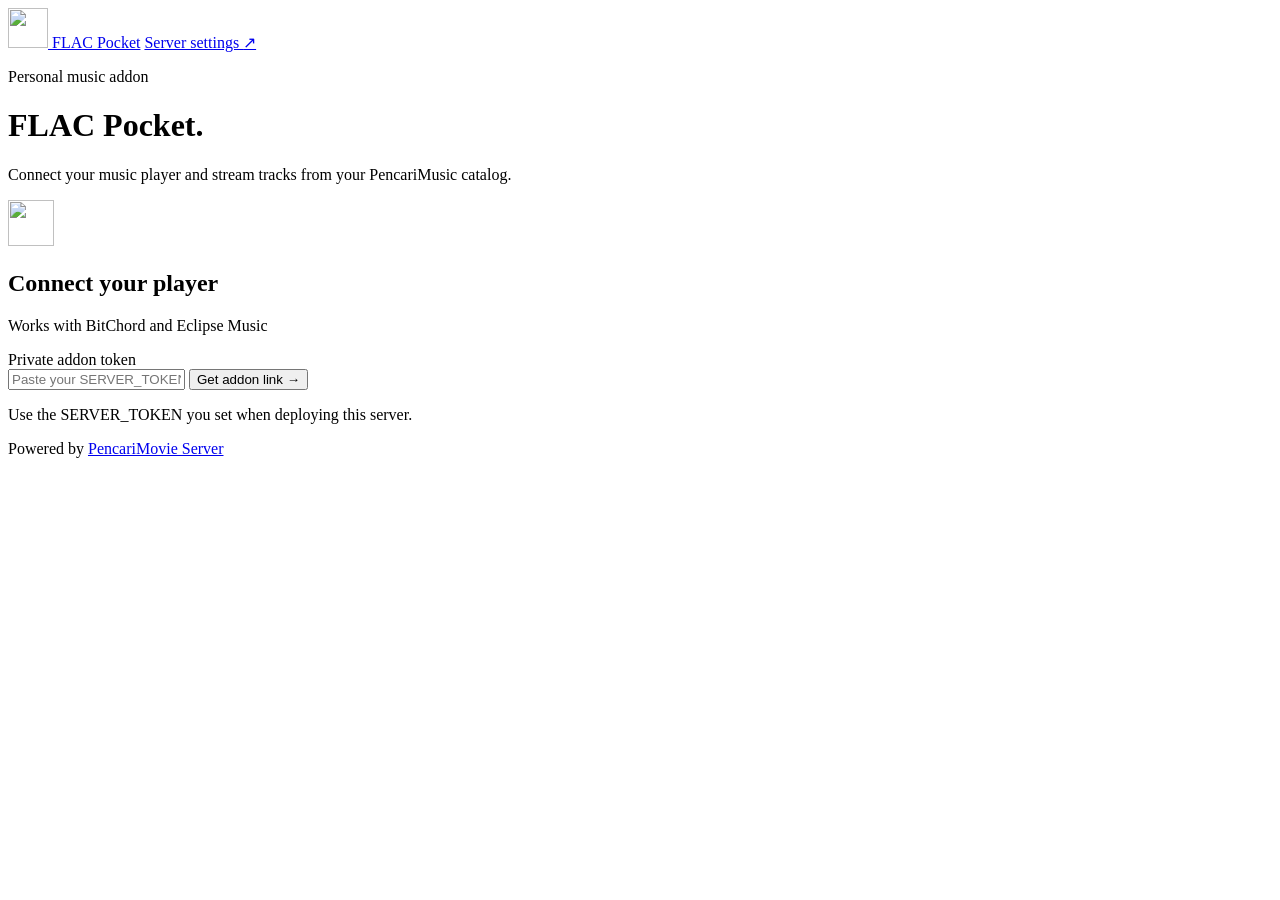
==== public/pocket/index.html @ c5432ca0 "Build the FLAC Pocket music setup portal and private addon routes" ====
<!doctype html>
<html lang="en">
<head>
  <meta charset="utf-8">
  <meta name="viewport" content="width=device-width, initial-scale=1">
  <meta name="referrer" content="no-referrer">
  <meta name="robots" content="noindex">
  <meta name="description" content="Set up your personal FLAC Pocket music addon.">
  <title>FLAC Pocket</title>
  <link rel="icon" href="/pocket/mark.png">
  <link rel="stylesheet" href="/pocket/style.css">
  <script src="/pocket/app.js" defer></script>
</head>
<body>
  <header class="bar">
    <a class="brand" href="/"><img src="/pocket/mark.png" alt="" width="40" height="40"> FLAC Pocket</a>
    <a class="settings" href="/dashboard">Server settings <span aria-hidden="true">↗</span></a>
  </header>
  <main>
    <div class="intro">
      <p class="eyebrow">Personal music addon</p>
      <h1>FLAC <span>Pocket.</span></h1>
      <p>Connect your music player and stream tracks from your PencariMusic catalog.</p>
    </div>
    <section class="card" aria-labelledby="setup-title">
      <div class="card-head">
        <img src="/pocket/mark.png" alt="" width="46" height="46">
        <div><h2 id="setup-title">Connect your player</h2><p>Works with BitChord and Eclipse Music</p></div>
      </div>
      <form id="setup" method="post">
        <label for="token">Private addon token</label>
        <div class="fields">
          <input id="token" type="password" placeholder="Paste your SERVER_TOKEN" autocomplete="off" autocapitalize="off" spellcheck="false" aria-describedby="token-hint" required>
          <button id="verify" class="primary" type="submit">Get addon link <span aria-hidden="true">→</span></button>
        </div>
        <p id="token-hint" class="hint">Use the SERVER_TOKEN you set when deploying this server.</p>
      </form>
      <p id="status" class="status" role="status"></p>
      <div id="result" hidden>
        <label for="link">Private addon link</label>
        <div class="fields">
          <input id="link" type="password" readonly autocomplete="off" aria-describedby="link-warning">
          <button id="show" type="button" class="secondary" aria-controls="link">Show link</button>
          <button id="copy" type="button" class="primary">Copy link</button>
        </div>
        <p class="hint" id="link-warning">Keep this link private. Paste it into <strong>Settings → Sources → Add addon</strong> in BitChord or <strong>Settings → Connections → Add Connection → Addon</strong> in Eclipse Music.</p>
      </div>
    </section>
  </main>
  <footer>Powered by <a href="https://github.com/aiskendi/pencarimovie-server" rel="noreferrer">PencariMovie Server</a></footer>
</body>
</html>
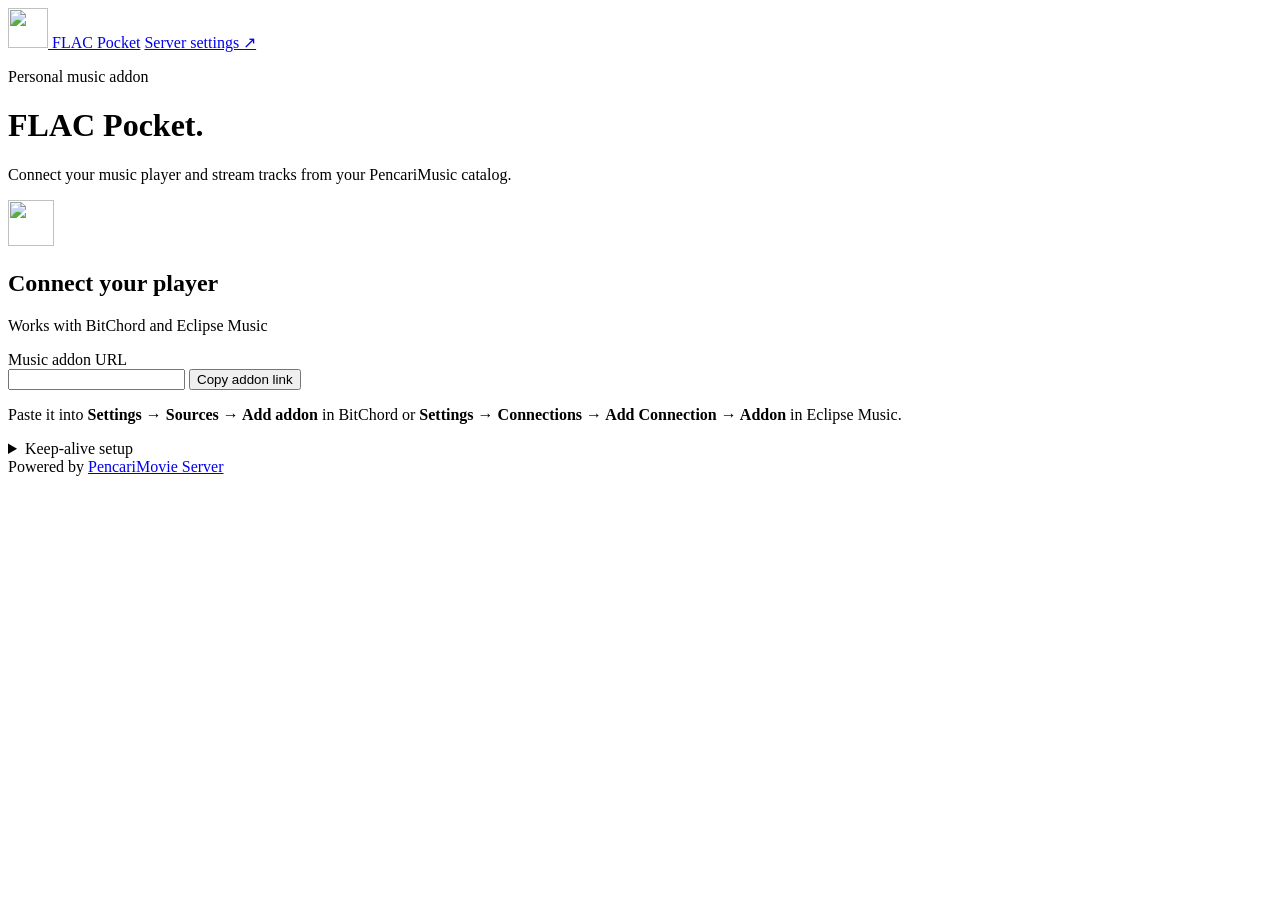
==== commit 4dcdd32c: "Offer a token-free music link and a copyable keep-alive endpoint" ====
--- a/public/pocket/index.html
+++ b/public/pocket/index.html
@@ -9,7 +9,7 @@
   <title>FLAC Pocket</title>
   <link rel="icon" href="/pocket/mark.png">
   <link rel="stylesheet" href="/pocket/style.css">
-  <script src="/pocket/app.js" defer></script>
+  <script src="/pocket/app.js?v=public-link" defer></script>
 </head>
 <body>
   <header class="bar">
@@ -27,25 +27,24 @@
         <img src="/pocket/mark.png" alt="" width="46" height="46">
         <div><h2 id="setup-title">Connect your player</h2><p>Works with BitChord and Eclipse Music</p></div>
       </div>
-      <form id="setup" method="post">
-        <label for="token">Private addon token</label>
-        <div class="fields">
-          <input id="token" type="password" placeholder="Paste your SERVER_TOKEN" autocomplete="off" autocapitalize="off" spellcheck="false" aria-describedby="token-hint" required>
-          <button id="verify" class="primary" type="submit">Get addon link <span aria-hidden="true">→</span></button>
-        </div>
-        <p id="token-hint" class="hint">Use the SERVER_TOKEN you set when deploying this server.</p>
-      </form>
+      <label for="link">Music addon URL</label>
+      <div class="fields">
+        <input id="link" type="url" readonly aria-describedby="install-help">
+        <button id="copy" type="button" class="primary">Copy addon link</button>
+      </div>
+      <p class="hint" id="install-help">Paste it into <strong>Settings → Sources → Add addon</strong> in BitChord or <strong>Settings → Connections → Add Connection → Addon</strong> in Eclipse Music.</p>
       <p id="status" class="status" role="status"></p>
-      <div id="result" hidden>
-        <label for="link">Private addon link</label>
-        <div class="fields">
-          <input id="link" type="password" readonly autocomplete="off" aria-describedby="link-warning">
-          <button id="show" type="button" class="secondary" aria-controls="link">Show link</button>
-          <button id="copy" type="button" class="primary">Copy link</button>
-        </div>
-        <p class="hint" id="link-warning">Keep this link private. Paste it into <strong>Settings → Sources → Add addon</strong> in BitChord or <strong>Settings → Connections → Add Connection → Addon</strong> in Eclipse Music.</p>
+    </section>
+    <details class="tools">
+      <summary>Keep-alive setup</summary>
+      <p class="hint">In your cron service, send a GET request to this URL every 10 minutes.</p>
+      <label for="health-link">Health check URL</label>
+      <div class="fields">
+        <input id="health-link" type="url" readonly>
+        <button id="copy-health" type="button" class="secondary">Copy health URL</button>
       </div>
-    </section>
+      <p id="health-status" class="status" role="status"></p>
+    </details>
   </main>
   <footer>Powered by <a href="https://github.com/aiskendi/pencarimovie-server" rel="noreferrer">PencariMovie Server</a></footer>
 </body>
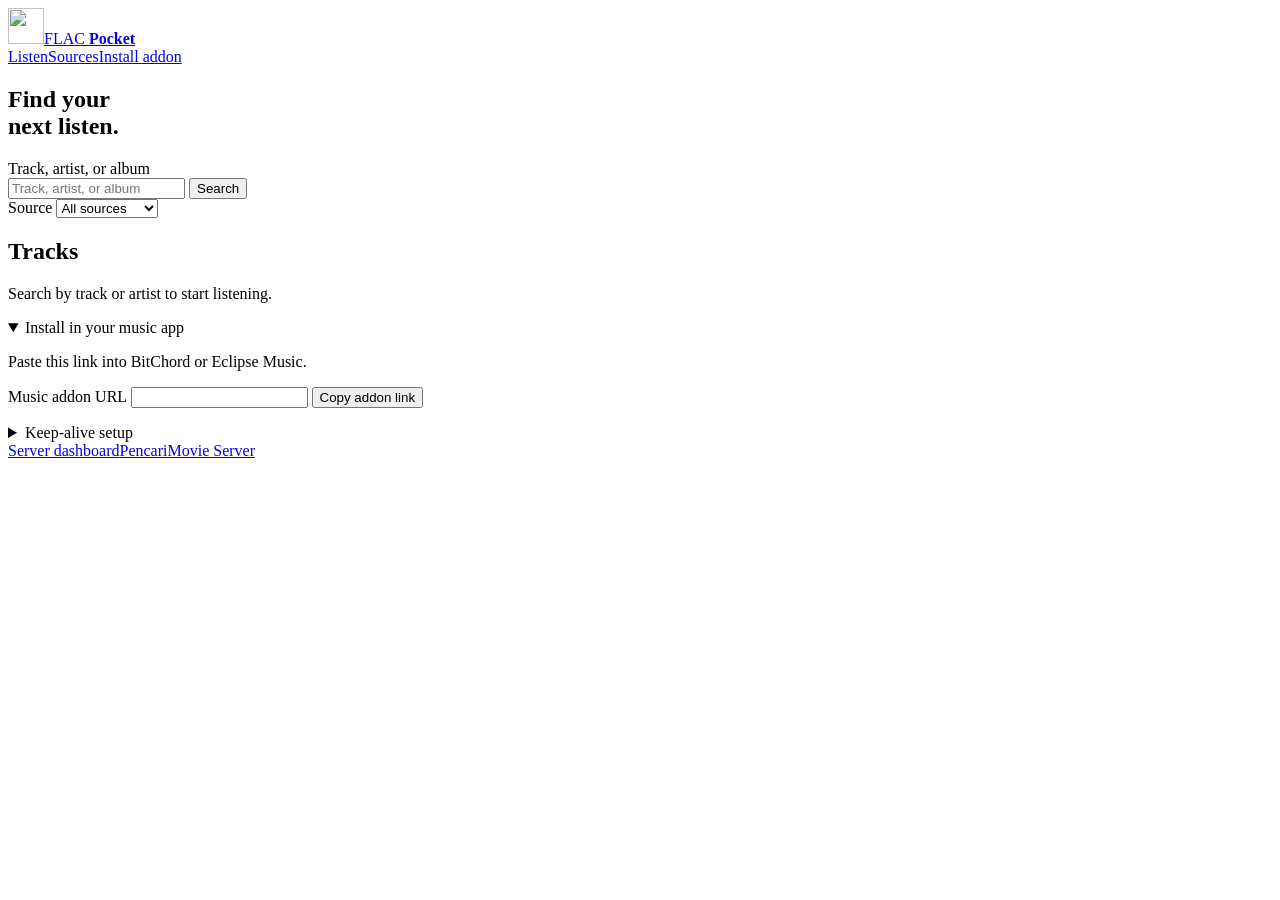
==== commit 48409ef6: "Build a music-first web player with external addon sources" ====
--- a/public/pocket/index.html
+++ b/public/pocket/index.html
@@ -5,47 +5,77 @@
   <meta name="viewport" content="width=device-width, initial-scale=1">
   <meta name="referrer" content="no-referrer">
   <meta name="robots" content="noindex">
-  <meta name="description" content="Set up your personal FLAC Pocket music addon.">
-  <title>FLAC Pocket</title>
+  <meta name="description" content="Search and listen with FLAC Pocket.">
+  <title>FLAC Pocket · Music player</title>
   <link rel="icon" href="/pocket/mark.png">
-  <link rel="stylesheet" href="/pocket/style.css">
-  <script src="/pocket/app.js?v=public-link" defer></script>
+  <link rel="stylesheet" href="/pocket/style.css?v=player">
+  <script src="/pocket/app.js?v=player" defer></script>
 </head>
 <body>
   <header class="bar">
-    <a class="brand" href="/"><img src="/pocket/mark.png" alt="" width="40" height="40"> FLAC Pocket</a>
-    <a class="settings" href="/dashboard">Server settings <span aria-hidden="true">↗</span></a>
+    <a class="brand" href="/"><img src="/pocket/mark.png" alt="" width="36" height="36"><span>FLAC <b>Pocket</b></span></a>
+    <nav aria-label="Main navigation"><a href="/" aria-current="page">Listen</a><a href="/pocket/sources.html">Sources</a><a href="#addon">Install addon</a></nav>
   </header>
+
   <main>
-    <div class="intro">
-      <p class="eyebrow">Personal music addon</p>
-      <h1>FLAC <span>Pocket.</span></h1>
-      <p>Connect your music player and stream tracks from your PencariMusic catalog.</p>
+    <section class="hero" aria-labelledby="title">
+      <div class="hero-content">
+        <h1 id="title">Find your<br><span>next listen.</span></h1>
+        <form id="search-form" role="search">
+          <label class="sr-only" for="query">Track, artist, or album</label>
+          <div class="search-box">
+            <span class="glass" aria-hidden="true"></span>
+            <input id="query" type="search" placeholder="Track, artist, or album" maxlength="180" required>
+            <button class="primary" type="submit">Search</button>
+          </div>
+          <div class="filters">
+            <label for="source">Source</label>
+            <select id="source"><option value="">All sources</option><option value="pencari">PencariMusic</option></select>
+          </div>
+        </form>
+      </div>
+      <div class="sleeve" aria-hidden="true"><div class="spectrum"><i style="--height:20%"></i><i style="--height:32%"></i><i style="--height:47%"></i><i style="--height:31%"></i><i style="--height:65%"></i><i style="--height:86%"></i><i style="--height:58%"></i><i style="--height:96%"></i><i style="--height:78%"></i><i style="--height:55%"></i><i style="--height:68%"></i><i style="--height:39%"></i><i style="--height:28%"></i><i style="--height:44%"></i><i style="--height:24%"></i><i style="--height:13%"></i></div></div>
+    </section>
+
+    <section class="results" aria-labelledby="results-title">
+      <div class="section-heading"><h2 id="results-title">Tracks</h2><p id="search-status" role="status">Search by track or artist to start listening.</p></div>
+      <ol id="tracks" class="track-list"></ol>
+    </section>
+
+    <section class="details-grid" id="addon" aria-label="Addon links">
+      <details open>
+        <summary>Install in your music app</summary>
+        <p>Paste this link into BitChord or Eclipse Music.</p>
+        <div class="copy-row">
+          <label class="sr-only" for="link">Music addon URL</label>
+          <input id="link" type="url" readonly>
+          <button id="copy" class="secondary" type="button">Copy addon link</button>
+        </div>
+        <p id="copy-status" role="status"></p>
+      </details>
+      <details>
+        <summary>Keep-alive setup</summary>
+        <p>Set your cron service to GET this URL every 10 minutes.</p>
+        <div class="copy-row">
+          <label class="sr-only" for="health-link">Health check URL</label>
+          <input id="health-link" type="url" readonly>
+          <button id="copy-health" class="secondary" type="button">Copy health URL</button>
+        </div>
+        <p id="health-status" role="status"></p>
+      </details>
+    </section>
+  </main>
+
+  <footer><a href="/dashboard">Server dashboard</a><a href="https://github.com/aiskendi/pencarimovie-server" rel="noreferrer">PencariMovie Server</a></footer>
+  <section id="player" class="player" aria-label="Now playing" hidden>
+    <div class="playing-track"><div id="playing-art" class="art"></div><div><strong id="playing-title"></strong><p id="playing-artist"></p></div></div>
+    <div class="transport">
+      <div class="transport-top"><button id="previous" type="button" class="icon" aria-label="Previous track"><span class="skip-symbol reverse" aria-hidden="true"></span></button><button id="toggle" type="button" class="primary toggle" aria-label="Play"><span class="play-symbol" aria-hidden="true"></span></button><button id="next" type="button" class="icon" aria-label="Next track"><span class="skip-symbol" aria-hidden="true"></span></button></div>
+      <div class="progress"><span id="elapsed">0:00</span><input id="seek" type="range" min="0" max="1" step="0.1" value="0" aria-label="Seek" disabled><span id="duration">0:00</span></div>
     </div>
-    <section class="card" aria-labelledby="setup-title">
-      <div class="card-head">
-        <img src="/pocket/mark.png" alt="" width="46" height="46">
-        <div><h2 id="setup-title">Connect your player</h2><p>Works with BitChord and Eclipse Music</p></div>
-      </div>
-      <label for="link">Music addon URL</label>
-      <div class="fields">
-        <input id="link" type="url" readonly aria-describedby="install-help">
-        <button id="copy" type="button" class="primary">Copy addon link</button>
-      </div>
-      <p class="hint" id="install-help">Paste it into <strong>Settings → Sources → Add addon</strong> in BitChord or <strong>Settings → Connections → Add Connection → Addon</strong> in Eclipse Music.</p>
-      <p id="status" class="status" role="status"></p>
-    </section>
-    <details class="tools">
-      <summary>Keep-alive setup</summary>
-      <p class="hint">In your cron service, send a GET request to this URL every 10 minutes.</p>
-      <label for="health-link">Health check URL</label>
-      <div class="fields">
-        <input id="health-link" type="url" readonly>
-        <button id="copy-health" type="button" class="secondary">Copy health URL</button>
-      </div>
-      <p id="health-status" class="status" role="status"></p>
-    </details>
-  </main>
-  <footer>Powered by <a href="https://github.com/aiskendi/pencarimovie-server" rel="noreferrer">PencariMovie Server</a></footer>
+    <div class="volume"><label for="volume">Volume</label><input id="volume" type="range" min="0" max="1" step="0.01" value="1"></div>
+    <p id="playback-status" class="playback-status" role="status"></p>
+    <audio id="audio" preload="metadata"></audio>
+  </section>
 </body>
 </html>
